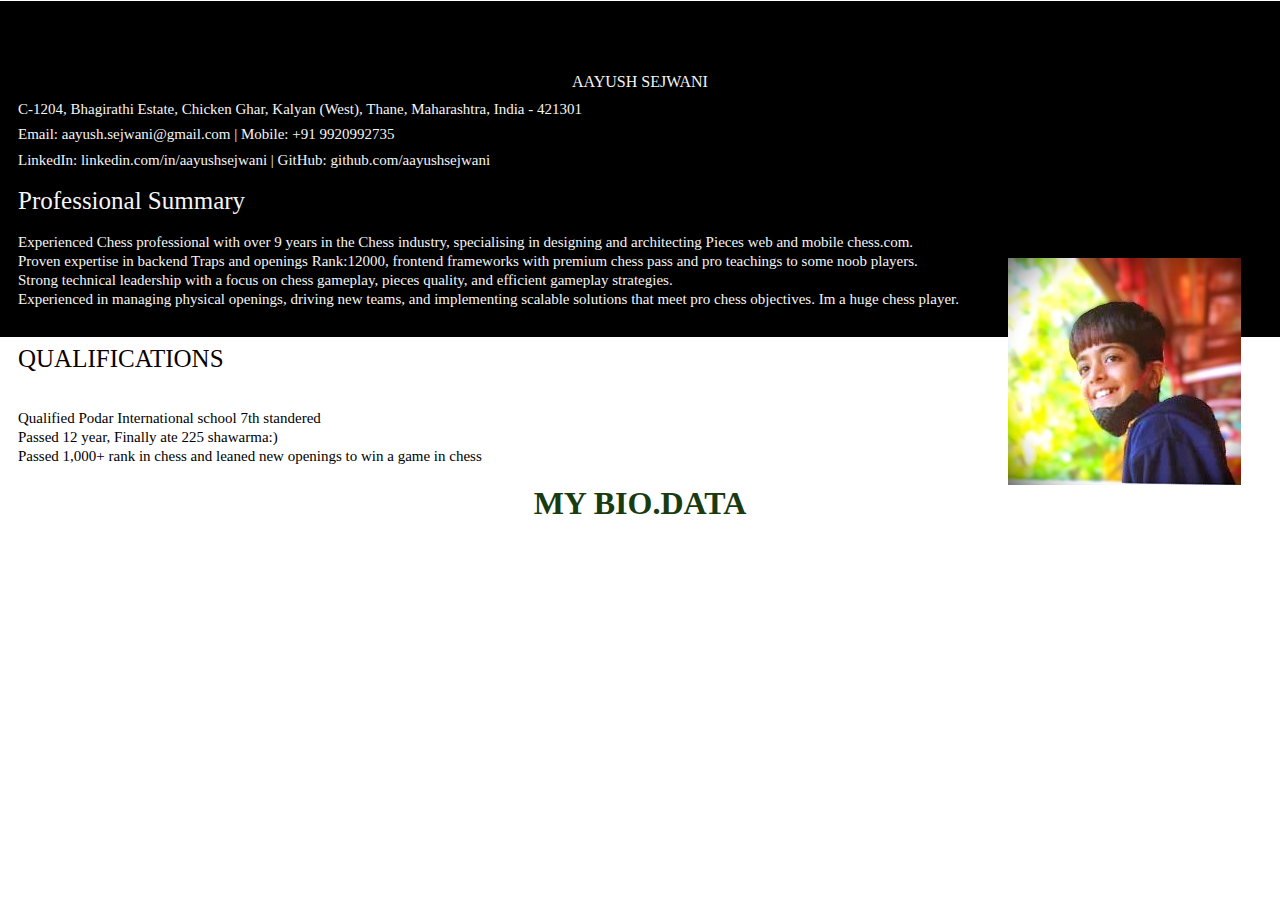
==== Biodata.html @ 202e82d2 "initial commit" ====
<html>
<head>
  <link rel="stylesheet" type="text/css" href="style.css">
  <img id="image" src="Myimage.jpg" alt="Flowers in Chania">
</head>
<body>
  <h1 id="bio">MY BIO.DATA</h1>
  <p id="title">AAYUSH SEJWANI</p>
  <p id="adress">C-1204, Bhagirathi Estate, Chicken Ghar, Kalyan (West), Thane, Maharashtra, India -
  421301</p>
  <p id="email">Email: aayush.sejwani@gmail.com | Mobile: +91 9920992735</p>
  <p id="linkin">LinkedIn: linkedin.com/in/aayushsejwani | GitHub: github.com/aayushsejwani</p>
  <p id="summary">Professional Summary</p>
  <p id="prosummary">Experienced Chess professional with over 9 years in the Chess industry, specialising in
  designing and architecting Pieces web and mobile chess.com.</p> <p id= "prosummary2">Proven expertise in backend
  Traps and openings Rank:12000, frontend frameworks with premium chess pass
  and pro teachings to some noob players.</p><p id="prosummary3">Strong technical leadership with a focus on chess
  gameplay, pieces quality, and efficient gameplay strategies.</p><p id="prosummary4">Experienced in managing
  physical openings, driving new teams, and implementing scalable solutions that meet
  pro chess objectives. Im a huge chess player.</p>

  <p id="quali">QUALIFICATIONS</p>
  <p id="quali1">Qualified Podar International school 7th standered</p>
  <p id="quali2">Passed 12 year, Finally ate 225 shawarma:)</p>
  <p id="quali3">Passed 1,000+ rank in chess and leaned new openings to win a game in chess</p>
</body>
</html>
---- style.css ----
body { background-image:url("background.jpg")}
p#title { text-align: center; color:whitesmoke; margin-top:-450px; }
p#adress { text-align: left; color:whitesmoke; margin-left:10px; font-size:15px;line-height:4px;}
h1#bio { color:rgb(25, 59, 15); text-align:center; margin-top:0px; margin-bottom:1px;  }
p#email { text-align: left; color:whitesmoke; margin-left:10px; font-size:15px;}
p#prosummary { text-align: left; color:whitesmoke; margin-left:10px; font-size:15px;line-height:4px;}
p#summary { text-align: left; color:whitesmoke; margin-left:10px; font-size:25px;}
p#linkin { text-align: left; color:whitesmoke; margin-left:10px; font-size:15px;line-height:4px;}
p#prosummary2 { text-align: left; color:whitesmoke; margin-left:10px; font-size:15px;line-height:4px;}
p#prosummary3 { text-align: left; color:whitesmoke; margin-left:10px; font-size:15px;line-height:4px;}
p#prosummary4 { text-align: left; color:whitesmoke; margin-left:10px; font-size:15px;line-height:4px;}
p#quali { text-align: left; color:rgb(10, 0, 0); margin-left:10px; font-size:25px;line-height:65px;}
p#quali1 { text-align: left; color:black; margin-left:10px; font-size:15px;line-height:4px;}
p#quali2 { text-align: left; color:black; margin-left:10px; font-size:15px;line-height:4px;}
p#quali3 { text-align: left; color:black; margin-left:10px; font-size:15px;line-height:4px;}
img#image { margin-left:1000px; margin-right:10px; margin-top:250px; }
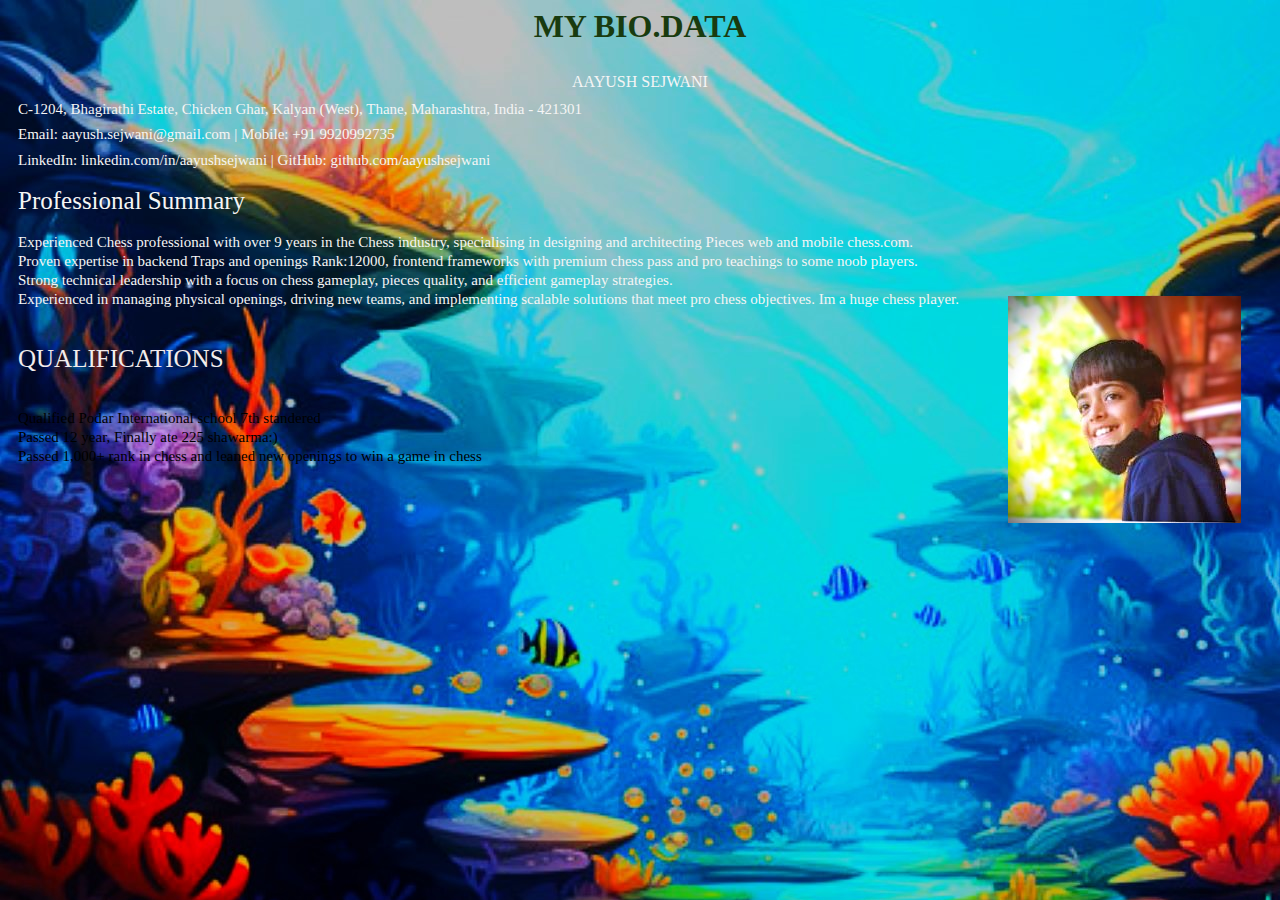
==== commit 9c7d9c21: "new profile page with a background and radius Images" ====
--- a/Biodata.html
+++ b/Biodata.html
@@ -1,10 +1,10 @@
 <html>
 <head>
   <link rel="stylesheet" type="text/css" href="style.css">
-  <img id="image" src="Myimage.jpg" alt="Flowers in Chania">
 </head>
 <body>
   <h1 id="bio">MY BIO.DATA</h1>
+  <img id="image" src="Myimage.jpg" alt="Flowers in Chania">
   <p id="title">AAYUSH SEJWANI</p>
   <p id="adress">C-1204, Bhagirathi Estate, Chicken Ghar, Kalyan (West), Thane, Maharashtra, India -
   421301</p>
--- a/style.css
+++ b/style.css
@@ -9,7 +9,7 @@
 p#prosummary2 { text-align: left; color:whitesmoke; margin-left:10px; font-size:15px;line-height:4px;}
 p#prosummary3 { text-align: left; color:whitesmoke; margin-left:10px; font-size:15px;line-height:4px;}
 p#prosummary4 { text-align: left; color:whitesmoke; margin-left:10px; font-size:15px;line-height:4px;}
-p#quali { text-align: left; color:rgb(10, 0, 0); margin-left:10px; font-size:25px;line-height:65px;}
+p#quali { text-align: left; color:rgb(242, 236, 236); margin-left:10px; font-size:25px;line-height:65px;}
 p#quali1 { text-align: left; color:black; margin-left:10px; font-size:15px;line-height:4px;}
 p#quali2 { text-align: left; color:black; margin-left:10px; font-size:15px;line-height:4px;}
 p#quali3 { text-align: left; color:black; margin-left:10px; font-size:15px;line-height:4px;}
